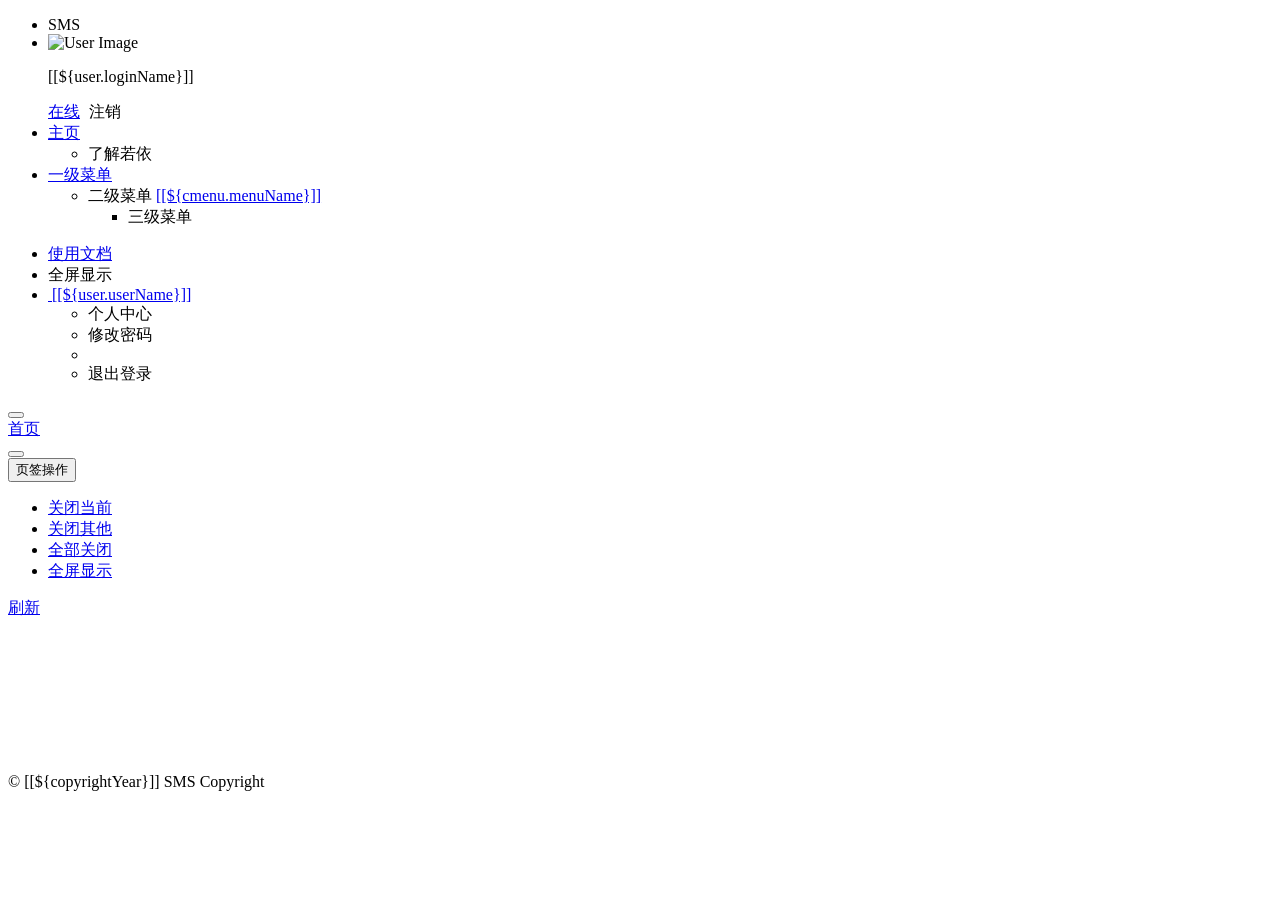
==== target/classes/templates/index.html @ 50740e72 "新建项目" ====
<!DOCTYPE html>
<html  lang="zh" xmlns:th="http://www.thymeleaf.org">
<head>
    <meta charset="utf-8">
    <meta name="viewport" content="width=device-width, initial-scale=1.0">
    <meta name="renderer" content="webkit">
    <title>工地管理系统首页</title>
    <meta name="keywords" content="工地管理系统首页">
    <meta name="description" content="工地管理系统首页">
    <!--[if lt IE 9]>
    <meta http-equiv="refresh" content="0;ie.html"/>
    <![endif]-->
    <link th:href="@{favicon.ico}" rel="stylesheet"/>
    <link th:href="@{/css/bootstrap.min.css}" rel="stylesheet"/>
    <link th:href="@{/css/font-awesome.min.css}" rel="stylesheet"/>
    <link th:href="@{/css/animate.css}" rel="stylesheet"/>
    <link th:href="@{/css/style.css}" rel="stylesheet"/>
    <link th:href="@{/css/skins.css}" rel="stylesheet"/>
    <link th:href="@{/dy/css/dy-ui.css?v=1.0.0}" rel="stylesheet"/>
    <style type="text/css">
        .nav > li:hover .dropdown-menu {display: block;}
        #content-main.max { height: calc(100% - 110px); overflow: hidden; width: 100%; height: 100%; left: 0px; position: absolute; top: 0px; z-index: 9998; margin: 0; }
    </style>
</head>
<body class="fixed-sidebar full-height-layout gray-bg" style="overflow: hidden" th:classappend="${@config.getKey('sys.index.skinName')}">
<div id="wrapper">

    <!--左侧导航开始-->
    <nav class="navbar-default navbar-static-side" role="navigation">
        <div class="nav-close">
            <i class="fa fa-times-circle"></i>
        </div>
        <div class="sidebar-collapse">
            <ul class="nav" id="side-menu">
                <li class="logo">
				     <span class="logo-lg">SMS</span>
            	</li>
            	<li>
            		<div class="user-panel">
            			<a class="menuItem" title="个人中心" th:href="@{/system/user/profile}"> 
            				<div class="hide" th:text="个人中心"></div>
					        <div class="pull-left image">
		                    	<img th:src="(${user.avatar} == '') ? @{/img/profile.jpg} : @{/profile/avatar/} + ${user.avatar}" class="img-circle" alt="User Image">
					        </div>
				        </a>
				        <div class="pull-left info">
				          <p>[[${user.loginName}]]</p>
				          <a href="#"><i class="fa fa-circle text-success"></i> 在线</a>
				          <a th:href="@{logout}" style="padding-left:5px;"><i class="fa fa-sign-out text-danger"></i> 注销</a>
				        </div>
				    </div>
            	</li>
                 <li class="active">
                    <a href="index.html"><i class="fa fa-home"></i> <span class="nav-label">主页</span> <span class="fa arrow"></span></a>
                    <ul class="nav nav-second-level">
                        <li class="active"><a class="menuItem" th:href="@{/system/main}">了解若依</a></li>
                    </ul>
                </li>
                <li th:each="menu : ${menus}">
                	<a href="#">
                		<i class="fa fa fa-bar-chart-o" th:class="${menu.icon}"></i>
                    	<span class="nav-label" th:text="${menu.menuName}">一级菜单</span> 
                    	<span class="fa arrow"></span>
                	</a>
                   <ul class="nav nav-second-level collapse">
						<li th:each="cmenu : ${menu.children}">
							<a th:if="${#lists.isEmpty(cmenu.children)}" class="menuItem" th:utext="${cmenu.menuName}" th:href="@{${cmenu.url}}">二级菜单</a>
							<a th:if="${not #lists.isEmpty(cmenu.children)}" href="#">[[${cmenu.menuName}]]<span class="fa arrow"></span></a>
							<ul th:if="${not #lists.isEmpty(cmenu.children)}" class="nav nav-third-level">
								<li th:each="emenu : ${cmenu.children}"><a class="menuItem" th:text="${emenu.menuName}" th:href="@{${emenu.url}}">三级菜单</a></li>
							</ul>
						</li>
					</ul>
                </li>
            </ul>
        </div>
    </nav>
    <!--左侧导航结束-->
    
    <!--右侧部分开始-->
    <div id="page-wrapper" class="gray-bg dashbard-1">
        <div class="row border-bottom">
            <nav class="navbar navbar-static-top" role="navigation" style="margin-bottom: 0">
                <div class="navbar-header">
                    <a class="navbar-minimalize minimalize-styl-2" style="color:#FFF;" href="#" title="收起菜单">
                    	<i class="fa fa-backward"></i>
                    </a>
                </div>
                <ul class="nav navbar-top-links navbar-right welcome-message">
                    <li><a title="使用文档" href="http://doc.ruoyi.vip" target="_blank"><i class="fa fa-question-circle"></i> 使用文档</a></li>
	                <li><a title="全屏显示" id="fullScreen"><i class="fa fa-arrows-alt"></i> 全屏显示</a></li>
                    <li class="dropdown user-menu">
						<a href="javascript:" class="dropdown-toggle" data-toggle="dropdown" data-hover="dropdown">
							<img th:src="(${user.avatar} == '') ? @{/img/profile.jpg} : @{/profile/avatar/} + ${user.avatar}" class="user-image">
							<span class="hidden-xs">[[${user.userName}]]</span>
						</a>
						<ul class="dropdown-menu">
							<li class="mt5">
								<a th:href="@{/system/user/profile}" class="menuItem">
								<i class="fa fa-user"></i> 个人中心</a>
							</li>
							<li>
								<a onclick="resetPwd()" class="menuItem">
								<i class="fa fa-key"></i> 修改密码</a>
							</li>
							<li class="divider"></li>
							<li>
								<a th:href="@{logout}">
								<i class="fa fa-sign-out"></i> 退出登录</a>
							</li>
						</ul>
					</li>
                </ul>
            </nav>
        </div>
        <div class="row content-tabs">
            <button class="roll-nav roll-left tabLeft">
                <i class="fa fa-backward"></i>
            </button>
            <nav class="page-tabs menuTabs">
                <div class="page-tabs-content">
                    <a href="javascript:;" class="active menuTab" data-id="/system/main">首页</a>
                </div>
            </nav>
            <button class="roll-nav roll-right tabRight">
                <i class="fa fa-forward"></i>
            </button>
            <div class="btn-group roll-nav roll-right">
                <button class="dropdown J_tabClose" data-toggle="dropdown">
                                                                          页签操作<span class="caret"></span>
                </button>
                <ul role="menu" class="dropdown-menu dropdown-menu-right">
                     <li><a class="tabCloseCurrent" href="javascript:void();">关闭当前</a></li>
                     <li><a class="tabCloseOther" href="javascript:void();">关闭其他</a></li>
					 <li><a class="tabCloseAll" href="javascript:void();">全部关闭</a></li>
					 <li><a class="tabMaxCurrent" href="javascript:void();">全屏显示</a></li>
                </ul>
            </div>
            <a href="#" class="roll-nav roll-right tabReload"><i class="fa fa-refresh"></i> 刷新</a>
        </div>
        
        <a id="ax_close_max" class="ax_close_max" href="#" title="关闭全屏"> <i class="fa fa-times-circle-o"></i> </a>
                    
        <div class="row mainContent" id="content-main">
            <iframe class="RuoYi_iframe" name="iframe0" width="100%" height="100%" data-id="/system/main"
                    th:src="@{/system/main}" frameborder="0" seamless></iframe>
        </div>
        <div class="footer">
            <div class="pull-right">© [[${copyrightYear}]] SMS Copyright </div>
        </div>
    </div>
    <!--右侧部分结束-->
</div>
<!-- 全局js -->
<script th:src="@{/js/jquery.min.js}"></script>
<script th:src="@{/js/bootstrap.min.js}"></script>
<script th:src="@{/js/plugins/metisMenu/jquery.metisMenu.js}"></script>
<script th:src="@{/js/plugins/slimscroll/jquery.slimscroll.min.js}"></script>
<script th:src="@{/ajax/libs/blockUI/jquery.blockUI.js}"></script>
<script th:src="@{/ajax/libs/layer/layer.min.js}"></script>
<script src="http://tajs.qq.com/stats?sId=62048022"></script>
<script th:src="@{/dy/js/dy-ui.js?v=1.0.0}"></script>
<script th:src="@{/dy/index.js}"></script>
<script th:src="@{/ajax/libs/fullscreen/jquery.fullscreen.js}"></script>
<script th:inline="javascript"> 
var ctx = [[@{/}]];
/*用户管理-重置密码*/
function resetPwd() {
    var url = ctx + 'system/user/profile/resetPwd';
    $.modal.open("重置密码", url, '800', '500');
}
</script>
</body>
</html>
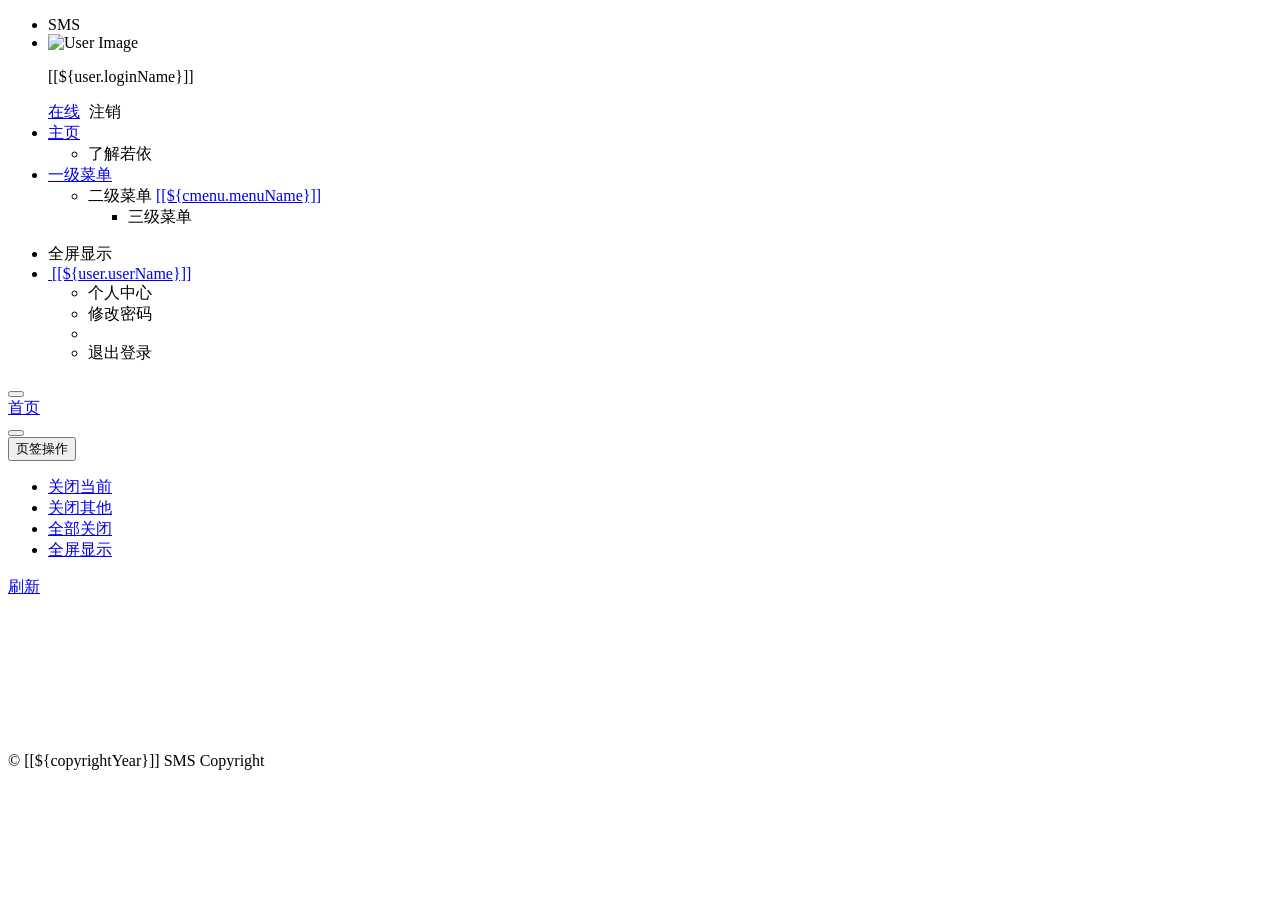
==== commit 4a7efbbb: "考勤统计增加" ====
--- a/target/classes/templates/index.html
+++ b/target/classes/templates/index.html
@@ -87,7 +87,6 @@
                     </a>
                 </div>
                 <ul class="nav navbar-top-links navbar-right welcome-message">
-                    <li><a title="使用文档" href="http://doc.ruoyi.vip" target="_blank"><i class="fa fa-question-circle"></i> 使用文档</a></li>
 	                <li><a title="全屏显示" id="fullScreen"><i class="fa fa-arrows-alt"></i> 全屏显示</a></li>
                     <li class="dropdown user-menu">
 						<a href="javascript:" class="dropdown-toggle" data-toggle="dropdown" data-hover="dropdown">
